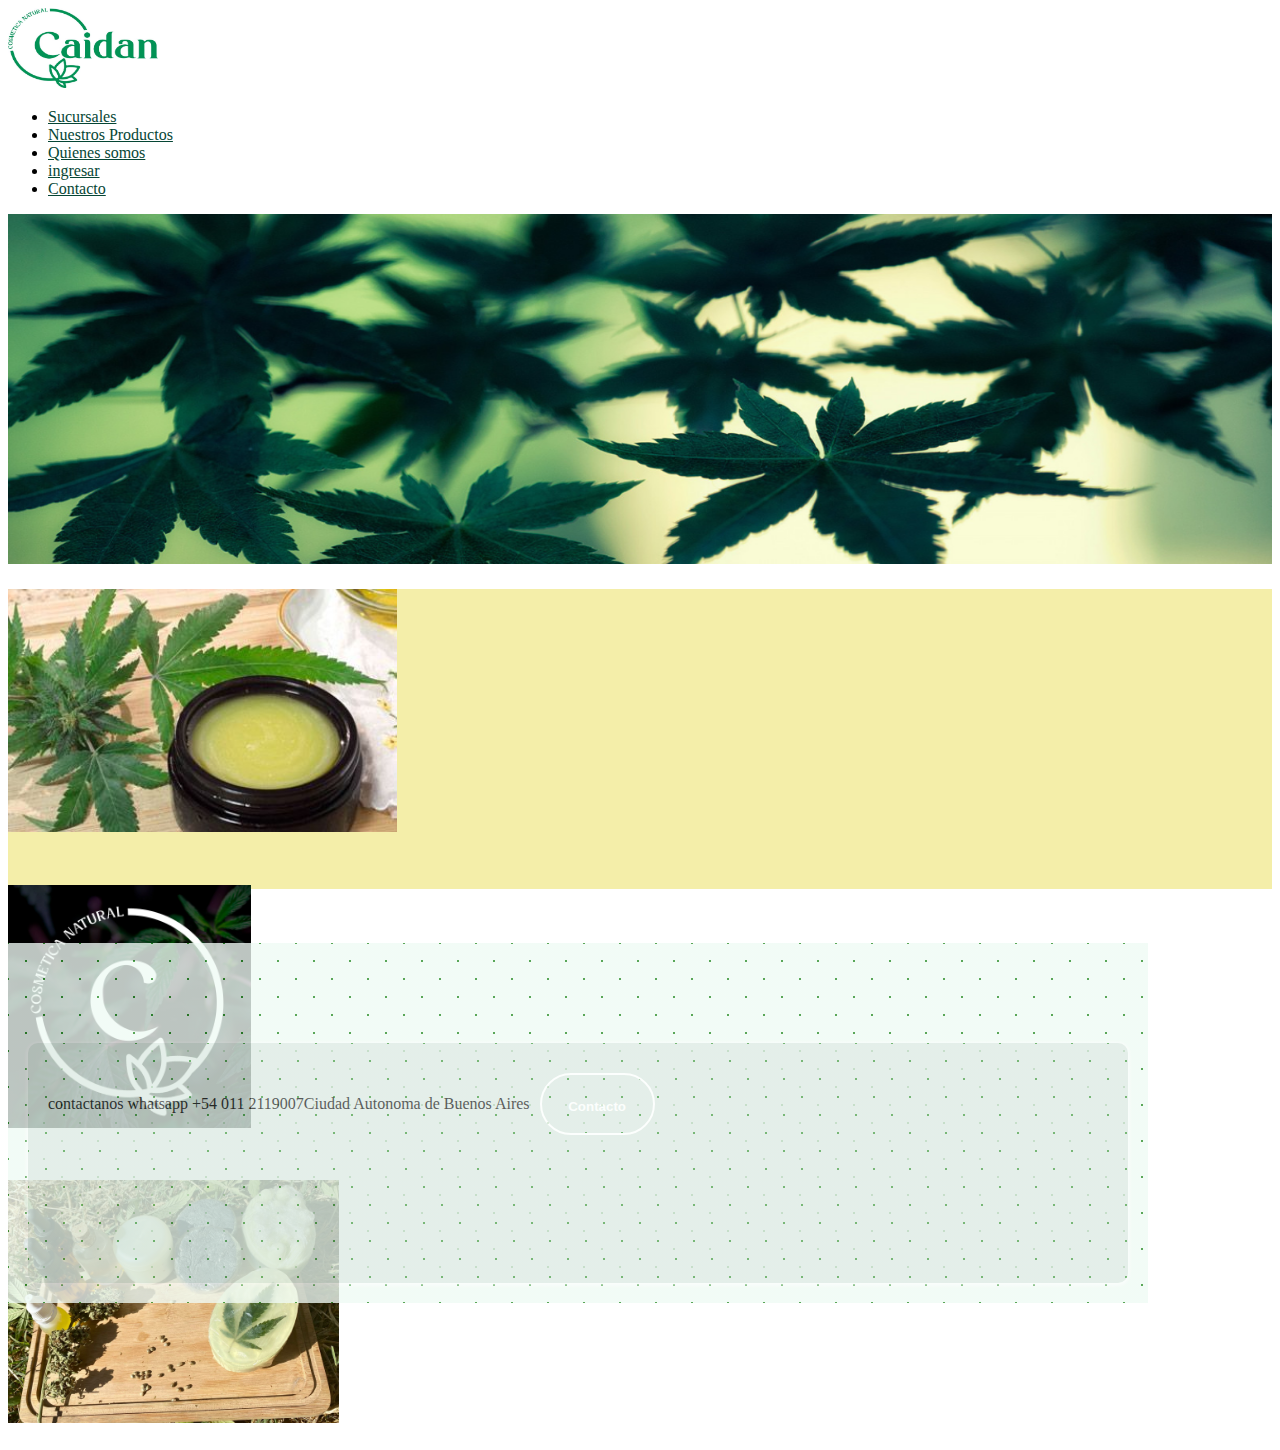
==== index.html @ 449c717f "mods en index" ====
<!DOCTYPE html>
<html lang="en">
<head>
    <meta charset="UTF-8">
    <meta http-equiv="X-UA-Compatible" content="IE=edge">
    <meta name="viewport" content="width=device-width, initial-scale=1.0">
    <title>Trabajo Final</title>
    <link rel="stylesheet" href="css/style.css">
    <!--boostsrap-->
    <link href="https://cdn.jsdelivr.net/npm/bootstrap@5.3.0-alpha3/dist/css/bootstrap.min.css" rel="stylesheet" integrity="sha384-KK94CHFLLe+nY2dmCWGMq91rCGa5gtU4mk92HdvYe+M/SXH301p5ILy+dN9+nJOZ" crossorigin="anonymous">
     <script src="https://cdn.jsdelivr.net/npm/bootstrap@5.3.0-alpha3/dist/js/bootstrap.bundle.min.js" integrity="sha384-ENjdO4Dr2bkBIFxQpeoTz1HIcje39Wm4jDKdf19U8gI4ddQ3GYNS7NTKfAdVQSZe" crossorigin="anonymous"></script>



    
</head>
<nav class="navbar bg-body-tertiary">
    <div class="container-fluid"  >
      <!-- <a class="navbar-brand" href="#">Pone aca el logo y el titulo</a> -->
      
      <img src="./img/img4.jpg" alt="imagen central" style="height:  80px;;width: 150px;">
      <ul class="nav justify-content-end">
        
        <li class="nav-item">
          <a class="nav-link active" aria-current="page" href="./sucursales.html" style="color:#064635">
            Sucursales 
          </a>
        </li>

        <li class="nav-item">
        <a class="nav-link active" aria-current="page" href="#" style="color:#064635">
          Nuestros Productos 
        </a>
        </li>

        <li class="nav-item">
          <a class="nav-link" href="#" style="color:#064635">
            Quienes somos
          </a>
        </li>
        
        <li class="nav-item">
          <a class="nav-link" href="./formulario.html" style="color:#064635">
            ingresar
          </a>
        </li>
        
        <li class="nav-item">
          <a class="nav-link" href="#contacto" style="color:#064635">
            Contacto
          </a>
        </li>
        
      </ul>


    </div>
  </nav>
<!-- <h1>Bienvenido Grupo 6 </h1> -->


<body>
  <!-- <h1>Hello, world!</h1> -->
  <script src="https://cdn.jsdelivr.net/npm/bootstrap@5.3.0-alpha2/dist/js/bootstrap.bundle.min.js" integrity="sha384-qKXV1j0HvMUeCBQ+QVp7JcfGl760yU08IQ+GpUo5hlbpg51QRiuqHAJz8+BrxE/N" crossorigin="anonymous"></script>

  <!-- Primera fila (foto central) -->
  <div class="row" style="height: 350px">
    <!-- <div class="col border" style="height: inherit; margin-left: 50px;"> -->
      <img src="./img/img0.PNG" alt="imagen central" style="height: inherit;width: 100%;">

    <!-- </div> -->
  </div>


<!-- Segunda fila (3 imagenes) -->

    <div class= "row" style="background-color:#F4EEA9; height: 300px;padding-left: 0%;">  
     
      <!-- primera imagen -->
      <div class="col text-center" style="height: 90%;margin-top: 2%;">
        <img src="./img/img3.jpg" class="img-fluid" alt="imagen logo" style="height: inherit;" >
      </div>


     <!-- segunda imagen -->
      <div class="col text-center" style="height: 90%;margin-top: 2%;">
        <img src="./img/img5.jpg" class="img-fluid" alt="imagen crema" style="height: inherit;" >
      </div>


      <!-- tercera imagen -->
      <div class="col text-center" style="height: 90%;margin-top: 2%;">
        <img src="./img/img6.jpg" class="img-fluid" alt="imagen gel" style="height: inherit;" >
      </div>

    </div>

 <!-- <div class="row" style="height: 350 px;margin-bottom: 90px;"> -->
 
   <!--contacto-->
  <br>
  <br>
  <br>

  <section id="contacto" class="contacto seccion oscura">
    <div class="container">
      <div class="container  rectangulo text-center d-flex justify-content-evenly">
        <div class="row">
          <div class="col-12 col-md-4 seccion-whatsapp">  contactanos whatsapp  +54 011 2119007</div>
          <div class="col-12 col-md-4 seccion-direccion "> Ciudad Autonoma de Buenos Aires</div>
          <div class="col-12 col-md-4">
            <a href="mailto: cosmeticanaturalcaidan@gmail.com">
              <button type="button">
                Contacto
                
                <i class="bi bi-envelope-check-fill"></i>

              
                
              </button>
             
            </a>
          </div>

        </div>

      </div>
    </div>
    
  </section>
<!-- </div> -->

</body>



</html>
---- css/style.css ----
/* contacto*/
.contacto .container
{
    max-width: 1100px;
    min-height:200px ;
    padding: 20px;
    
}

.contacto .rectangulo 
{
    margin-top: 5rem;
    background-color: #476956;
    border-radius: 10px;
    box-shadow:0px 1px 4px 1px  white;
}

.contacto .row 
{
    width: 100%;
    display: flex;
    align-items: center;
}

.contacto .direccion
{
    color:white;
    font-size: 1.2rem;
}
.contacto button
{
    color: white;
    font-weight: bold;
    background-color:transparent ;
    border: 2px solid white;
    padding: 1.25em 2em;
    margin: 10px;
    border-radius: 100px;
    transition:all 0.2s ease-in-out ;

}

.contacto button i 
{
     color: white;
    font-size: 1.3rem;
    transition: all 0.2 ease-in-out ;

}
.seccion-oscura
 {
    color: white;
    background-color: #1b1b32;
  }

.footer
  {
    min-height: 500px;
  }
  
  
  
  
  .footer-texto {
    font-size: 1.5rem;
    padding: 20px;
    margin-bottom: 30px;
    font-family: 'Quicksand', sans-serif;
  }
  
  .iconos-redes-sociales a {
    width: 50px;
    height: 50px;
    display: flex;
    align-items: center;
    justify-content: center;
    padding: 2px;
    margin: 10px;
    border: 2px solid white;
    border-radius: 50%;
    transition: all 0.2s ease-in;
  }
  
  .iconos-redes-sociales i {
    color: white;
    font-size: 1.5rem;
    transition: all 0.2s ease-in;
  }
  

  /* descripcion de productos*/

  .about {
    text-align:center;
}

.subtitle {
    color: var(--color-title);
    font-size: 2rem;
    margin-bottom: 25px;
}


.about__paragraph {
    line-height: 1.7;
    font-family: 'Courgette', cursive;
    font-size: 1rem;
    
}

.about__main {
    padding-top: 80px;
    display: grid;
    width: 90%;
    margin: 0 auto;
    gap: 1em;
    overflow: hidden;
    grid-template-columns: repeat(auto-fit, minmax(260px, auto));
}


.about__icons {
    display: grid;
    gap: 1em;
    justify-items: center;
    width: 260px;
    overflow: hidden;
    margin: 0 auto;
}

.about__icon {
    width: 200px;
}



.about__main
{
  background-color: #476956;
}

.about__title
{
  color: white;
}

.about__paragraph2
{
  color: white;
}

.subtitle
{
  font-family: 'Franklin Gothic Medium', 'Arial Narrow', Arial, sans-serif;
}

.descripcion
{
color: white;
line-height: 1.7;
}

.container
{
  background-color: rgba(240, 251, 245, 0.87);
  opacity: 0.8;
  background-image:  radial-gradient(#31922f 0.9px, transparent 0.9px), radial-gradient(#31922f 0.9px, rgba(240, 251, 245, 0.87) 0.9px);
  background-size: 36px 36px;
  background-position: 0 0,18px 18px;
  


  
}
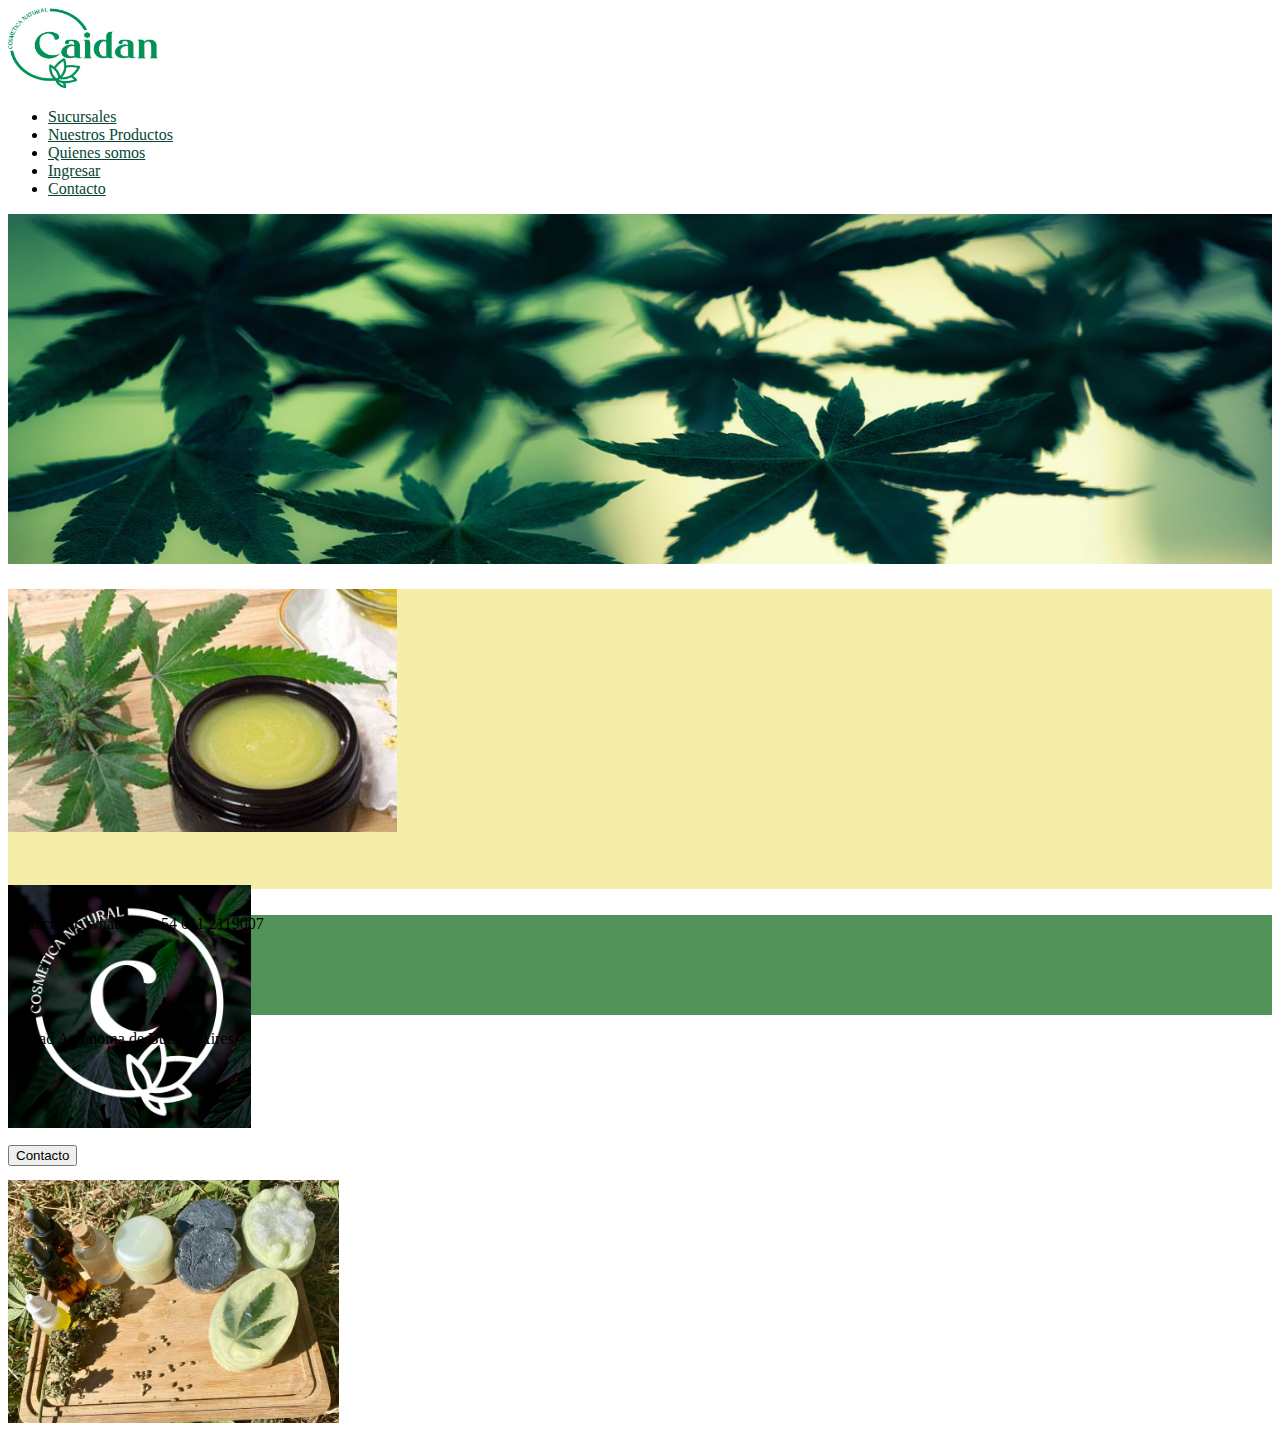
==== commit ea71072a: "MEJORO FOOTER INDEX" ====
--- a/index.html
+++ b/index.html
@@ -41,7 +41,7 @@
         
         <li class="nav-item">
           <a class="nav-link" href="./formulario.html" style="color:#064635">
-            ingresar
+            Ingresar
           </a>
         </li>
         
@@ -60,8 +60,12 @@
 
 
 <body>
-  <!-- <h1>Hello, world!</h1> -->
   <script src="https://cdn.jsdelivr.net/npm/bootstrap@5.3.0-alpha2/dist/js/bootstrap.bundle.min.js" integrity="sha384-qKXV1j0HvMUeCBQ+QVp7JcfGl760yU08IQ+GpUo5hlbpg51QRiuqHAJz8+BrxE/N" crossorigin="anonymous"></script>
+
+
+
+
+
 
   <!-- Primera fila (foto central) -->
   <div class="row" style="height: 350px">
@@ -72,8 +76,12 @@
   </div>
 
 
+
+
+
+
+
 <!-- Segunda fila (3 imagenes) -->
-
     <div class= "row" style="background-color:#F4EEA9; height: 300px;padding-left: 0%;">  
      
       <!-- primera imagen -->
@@ -95,14 +103,41 @@
 
     </div>
 
- <!-- <div class="row" style="height: 350 px;margin-bottom: 90px;"> -->
- 
-   <!--contacto-->
-  <br>
-  <br>
-  <br>
 
-  <section id="contacto" class="contacto seccion oscura">
+
+<!-- tercera fila (3 imagenes) -->
+  <div class= "row" style="background-color: #519259; height: 100px;padding-left: 0%;">  
+     
+    <!-- primera imagen -->
+    <div class="col text-center" style="height: 90%;margin-top: 2%;">
+      contactanos whatsapp  +54 011 2119007
+    </div>
+
+
+   <!-- segunda imagen -->
+    <div class="col text-center" style="height: 90%;margin-top: 2%;">
+      Ciudad Autonoma de Buenos Aires
+    </div>
+
+
+    <!-- boton contacto -->
+    <div class="col text-center" style="height: 90%;margin-top: 2%;">
+      <section id="contacto">
+        <a href="mailto: cosmeticanaturalcaidan@gmail.com">
+          <button  type="button" class="btn btn-success">
+            Contacto          
+          </button>
+        
+        </a>
+    </section>
+    </div>
+    
+  </div>
+
+<!-- <div class="row" style="height: 350 px;margin-bottom: 90px;"> -->
+
+
+  <!-- <section id="contacto" class="contacto seccion oscura">
     <div class="container">
       <div class="container  rectangulo text-center d-flex justify-content-evenly">
         <div class="row">
@@ -127,7 +162,7 @@
       </div>
     </div>
     
-  </section>
+  </section> -->
 <!-- </div> -->
 
 </body>
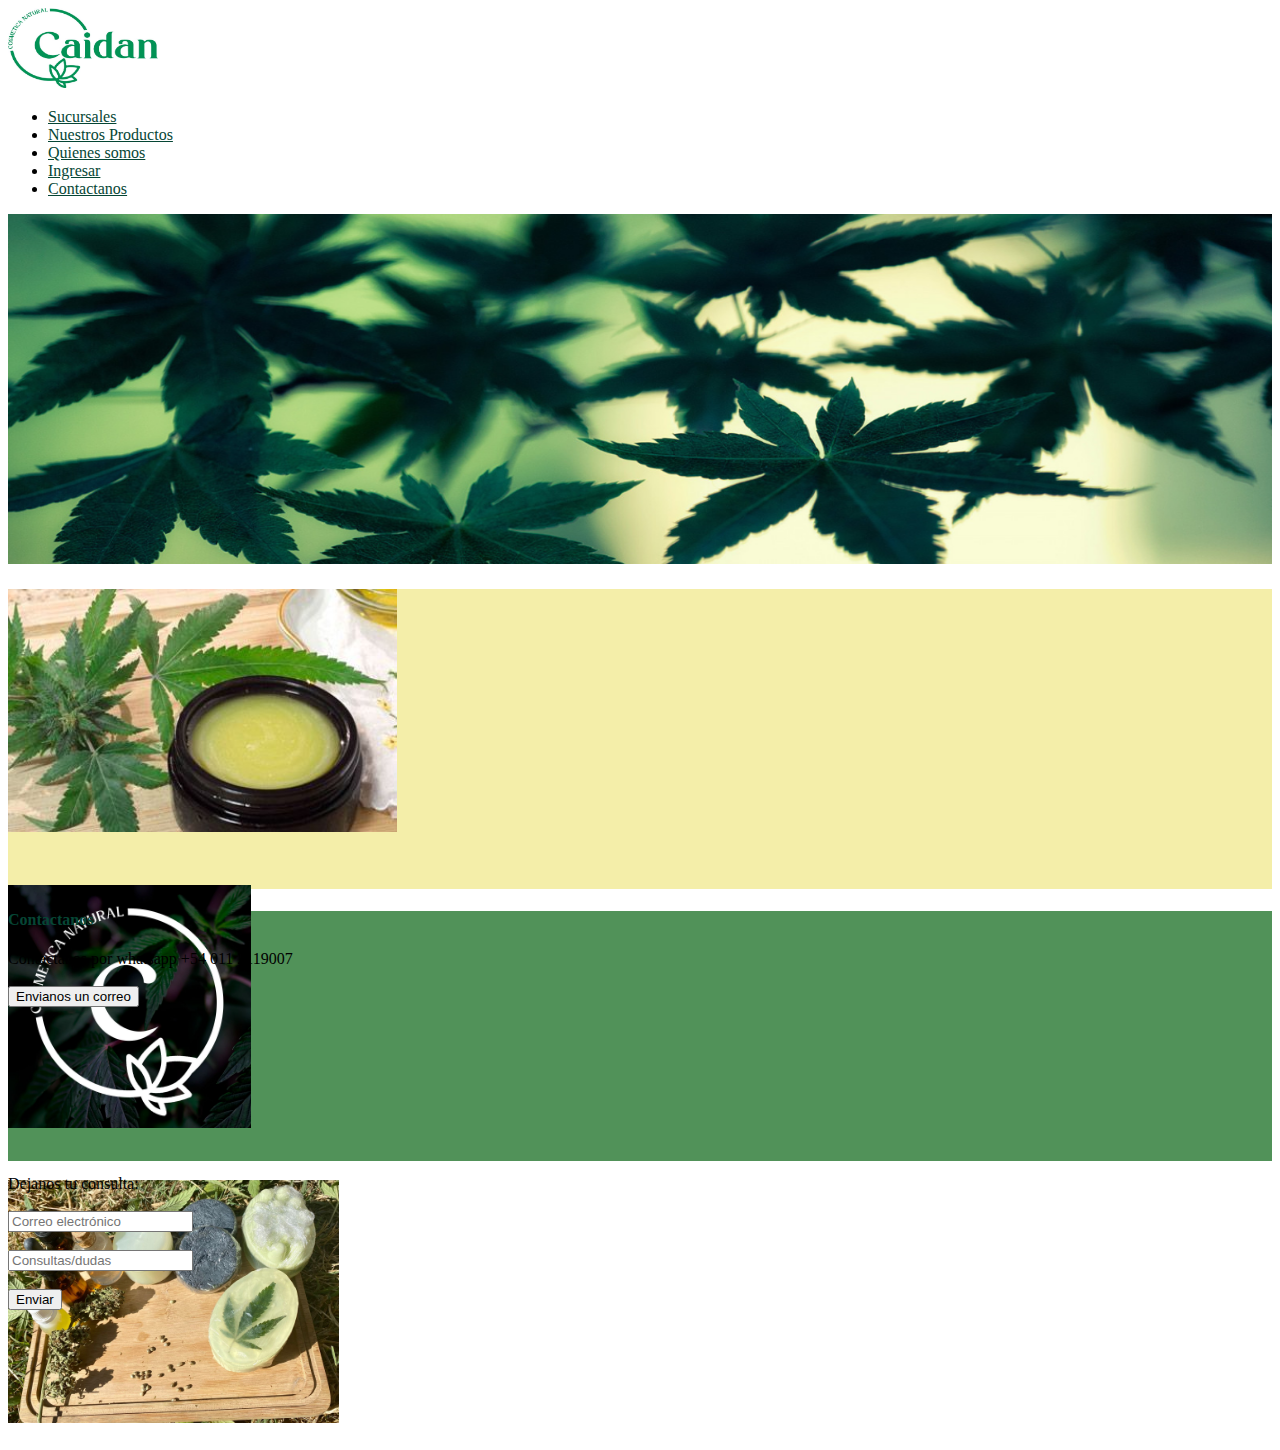
==== commit 2438e662: "agrego formulsrio de viki" ====
--- a/index.html
+++ b/index.html
@@ -1,172 +1,145 @@
 <!DOCTYPE html>
 <html lang="en">
+
 <head>
-    <meta charset="UTF-8">
-    <meta http-equiv="X-UA-Compatible" content="IE=edge">
-    <meta name="viewport" content="width=device-width, initial-scale=1.0">
-    <title>Trabajo Final</title>
-    <link rel="stylesheet" href="css/style.css">
-    <!--boostsrap-->
-    <link href="https://cdn.jsdelivr.net/npm/bootstrap@5.3.0-alpha3/dist/css/bootstrap.min.css" rel="stylesheet" integrity="sha384-KK94CHFLLe+nY2dmCWGMq91rCGa5gtU4mk92HdvYe+M/SXH301p5ILy+dN9+nJOZ" crossorigin="anonymous">
-     <script src="https://cdn.jsdelivr.net/npm/bootstrap@5.3.0-alpha3/dist/js/bootstrap.bundle.min.js" integrity="sha384-ENjdO4Dr2bkBIFxQpeoTz1HIcje39Wm4jDKdf19U8gI4ddQ3GYNS7NTKfAdVQSZe" crossorigin="anonymous"></script>
+  <meta charset="UTF-8">
+  <meta http-equiv="X-UA-Compatible" content="IE=edge">
+  <meta name="viewport" content="width=device-width, initial-scale=1.0">
+  <title>Trabajo Final</title>
+  <link rel="stylesheet" href="css/style.css">
+  <link href="https://cdn.jsdelivr.net/npm/bootstrap@5.3.0-alpha3/dist/css/bootstrap.min.css" rel="stylesheet"
+    integrity="sha384-KK94CHFLLe+nY2dmCWGMq91rCGa5gtU4mk92HdvYe+M/SXH301p5ILy+dN9+nJOZ" crossorigin="anonymous">
+  <script src="https://cdn.jsdelivr.net/npm/bootstrap@5.3.0-alpha3/dist/js/bootstrap.bundle.min.js"
+    integrity="sha384-ENjdO4Dr2bkBIFxQpeoTz1HIcje39Wm4jDKdf19U8gI4ddQ3GYNS7NTKfAdVQSZe"
+    crossorigin="anonymous"></script>
+</head>
+
+<!-- Barra superior -->
+<nav class="navbar bg-body-tertiary">
+  <div class="container-fluid">
+
+    <img src="./img/img4.jpg" alt="imagen central" style="height:  80px;;width: 150px;">
+
+    <ul class="nav justify-content-end">
+
+      <li class="nav-item">
+        <a class="nav-link active" aria-current="page" href="./sucursales.html" style="color:#064635">
+          Sucursales
+        </a>
+      </li>
+
+      <li class="nav-item">
+        <a class="nav-link active" aria-current="page" href="#" style="color:#064635">
+          Nuestros Productos
+        </a>
+      </li>
+
+      <li class="nav-item">
+        <a class="nav-link" href="#" style="color:#064635">
+          Quienes somos
+        </a>
+      </li>
+
+      <li class="nav-item">
+        <a class="nav-link" href="./formulario.html" style="color:#064635">
+          Ingresar
+        </a>
+      </li>
+
+      <li class="nav-item">
+        <a class="nav-link" href="#contacto" style="color:#064635">
+          Contactanos
+        </a>
+      </li>
+
+    </ul>
+
+  </div>
+</nav>
+
+<body>
+  <script src="https://cdn.jsdelivr.net/npm/bootstrap@5.3.0-alpha2/dist/js/bootstrap.bundle.min.js"
+    integrity="sha384-qKXV1j0HvMUeCBQ+QVp7JcfGl760yU08IQ+GpUo5hlbpg51QRiuqHAJz8+BrxE/N"
+    crossorigin="anonymous"></script>
 
 
-
-    
-</head>
-<nav class="navbar bg-body-tertiary">
-    <div class="container-fluid"  >
-      <!-- <a class="navbar-brand" href="#">Pone aca el logo y el titulo</a> -->
-      
-      <img src="./img/img4.jpg" alt="imagen central" style="height:  80px;;width: 150px;">
-      <ul class="nav justify-content-end">
-        
-        <li class="nav-item">
-          <a class="nav-link active" aria-current="page" href="./sucursales.html" style="color:#064635">
-            Sucursales 
-          </a>
-        </li>
-
-        <li class="nav-item">
-        <a class="nav-link active" aria-current="page" href="#" style="color:#064635">
-          Nuestros Productos 
-        </a>
-        </li>
-
-        <li class="nav-item">
-          <a class="nav-link" href="#" style="color:#064635">
-            Quienes somos
-          </a>
-        </li>
-        
-        <li class="nav-item">
-          <a class="nav-link" href="./formulario.html" style="color:#064635">
-            Ingresar
-          </a>
-        </li>
-        
-        <li class="nav-item">
-          <a class="nav-link" href="#contacto" style="color:#064635">
-            Contacto
-          </a>
-        </li>
-        
-      </ul>
+  <!-- Primera fila (foto central) -->
+  <div class="row" style="height: 350px">
+    <img src="./img/img0.PNG" alt="imagen central" style="height: inherit;width: 100%;">
+  </div>
 
 
+  <!-- Segunda fila (3 imagenes) -->
+  <div class="row" style="background-color:#F4EEA9; height: 300px;padding-left: 0%;">
+
+    <!-- primera imagen -->
+    <div class="col text-center" style="height: 90%;margin-top: 2%;">
+      <img src="./img/img3.jpg" class="img-fluid" alt="imagen logo" style="height: inherit;">
     </div>
-  </nav>
-<!-- <h1>Bienvenido Grupo 6 </h1> -->
 
 
-<body>
-  <script src="https://cdn.jsdelivr.net/npm/bootstrap@5.3.0-alpha2/dist/js/bootstrap.bundle.min.js" integrity="sha384-qKXV1j0HvMUeCBQ+QVp7JcfGl760yU08IQ+GpUo5hlbpg51QRiuqHAJz8+BrxE/N" crossorigin="anonymous"></script>
+    <!-- segunda imagen -->
+    <div class="col text-center" style="height: 90%;margin-top: 2%;">
+      <img src="./img/img5.jpg" class="img-fluid" alt="imagen crema" style="height: inherit;">
+    </div>
+
+
+    <!-- tercera imagen -->
+    <div class="col text-center" style="height: 90%;margin-top: 2%;">
+      <img src="./img/img6.jpg" class="img-fluid" alt="imagen gel" style="height: inherit;">
+    </div>
+
+  </div>
+
+
+  <!-- Tercera fila (Contacto) -->
+  <div class="row" style="background-color: #519259; height: 250px;padding-left: 0%;">
+    <h4 class="text-center" style="color:#064635;">Contactanos</h4>
+
+    <!-- Primera columna -->
+    <div class="col text-center" style="height: 90%;">
+      Contactanos por whatsapp +54 011 2119007
+      <br><br>
+      <a href="mailto: cosmeticanaturalcaidan@gmail.com">
+        <button  type="button" class="btn btn-success">
+          Envianos un correo           
+        </button>
+      
+      </a>
+    </div>
 
 
 
 
 
+    <!-- Tercera columna -->
+    <div class="col text-center" style="height: 90%;">
+      <section id="contacto">
+        <!-- <a href="mailto: cosmeticanaturalcaidan@gmail.com">
+        <button  type="button" class="btn btn-success">
+          Envianos un correo           
+        </button>
+      
+      </a> -->
+        Dejanos tu consulta:
+        <br><br>
+        <form id="consultas">
+          <input type="email" name="email" id="email" pattern="[a-z0-9._%+-]+@[a-z0-9.-]+\.[a-z]{2,4}$" required
+            placeholder="Correo electrónico">
+          <br><br>
+          <input type="text" minlength="6" maxlength="250" name="consultas" required placeholder="Consultas/dudas">
+          <br><br>
+          <input type="submit" class="btn btn-success" value="Enviar">
+        </form>
 
-  <!-- Primera fila (foto central) -->
-  <div class="row" style="height: 350px">
-    <!-- <div class="col border" style="height: inherit; margin-left: 50px;"> -->
-      <img src="./img/img0.PNG" alt="imagen central" style="height: inherit;width: 100%;">
 
-    <!-- </div> -->
+      </section>
+    </div>
+
   </div>
 
-
-
-
-
-
-
-<!-- Segunda fila (3 imagenes) -->
-    <div class= "row" style="background-color:#F4EEA9; height: 300px;padding-left: 0%;">  
-     
-      <!-- primera imagen -->
-      <div class="col text-center" style="height: 90%;margin-top: 2%;">
-        <img src="./img/img3.jpg" class="img-fluid" alt="imagen logo" style="height: inherit;" >
-      </div>
-
-
-     <!-- segunda imagen -->
-      <div class="col text-center" style="height: 90%;margin-top: 2%;">
-        <img src="./img/img5.jpg" class="img-fluid" alt="imagen crema" style="height: inherit;" >
-      </div>
-
-
-      <!-- tercera imagen -->
-      <div class="col text-center" style="height: 90%;margin-top: 2%;">
-        <img src="./img/img6.jpg" class="img-fluid" alt="imagen gel" style="height: inherit;" >
-      </div>
-
-    </div>
-
-
-
-<!-- tercera fila (3 imagenes) -->
-  <div class= "row" style="background-color: #519259; height: 100px;padding-left: 0%;">  
-     
-    <!-- primera imagen -->
-    <div class="col text-center" style="height: 90%;margin-top: 2%;">
-      contactanos whatsapp  +54 011 2119007
-    </div>
-
-
-   <!-- segunda imagen -->
-    <div class="col text-center" style="height: 90%;margin-top: 2%;">
-      Ciudad Autonoma de Buenos Aires
-    </div>
-
-
-    <!-- boton contacto -->
-    <div class="col text-center" style="height: 90%;margin-top: 2%;">
-      <section id="contacto">
-        <a href="mailto: cosmeticanaturalcaidan@gmail.com">
-          <button  type="button" class="btn btn-success">
-            Contacto          
-          </button>
-        
-        </a>
-    </section>
-    </div>
-    
-  </div>
-
-<!-- <div class="row" style="height: 350 px;margin-bottom: 90px;"> -->
-
-
-  <!-- <section id="contacto" class="contacto seccion oscura">
-    <div class="container">
-      <div class="container  rectangulo text-center d-flex justify-content-evenly">
-        <div class="row">
-          <div class="col-12 col-md-4 seccion-whatsapp">  contactanos whatsapp  +54 011 2119007</div>
-          <div class="col-12 col-md-4 seccion-direccion "> Ciudad Autonoma de Buenos Aires</div>
-          <div class="col-12 col-md-4">
-            <a href="mailto: cosmeticanaturalcaidan@gmail.com">
-              <button type="button">
-                Contacto
-                
-                <i class="bi bi-envelope-check-fill"></i>
-
-              
-                
-              </button>
-             
-            </a>
-          </div>
-
-        </div>
-
-      </div>
-    </div>
-    
-  </section> -->
-<!-- </div> -->
 
 </body>
 
 
-
 </html>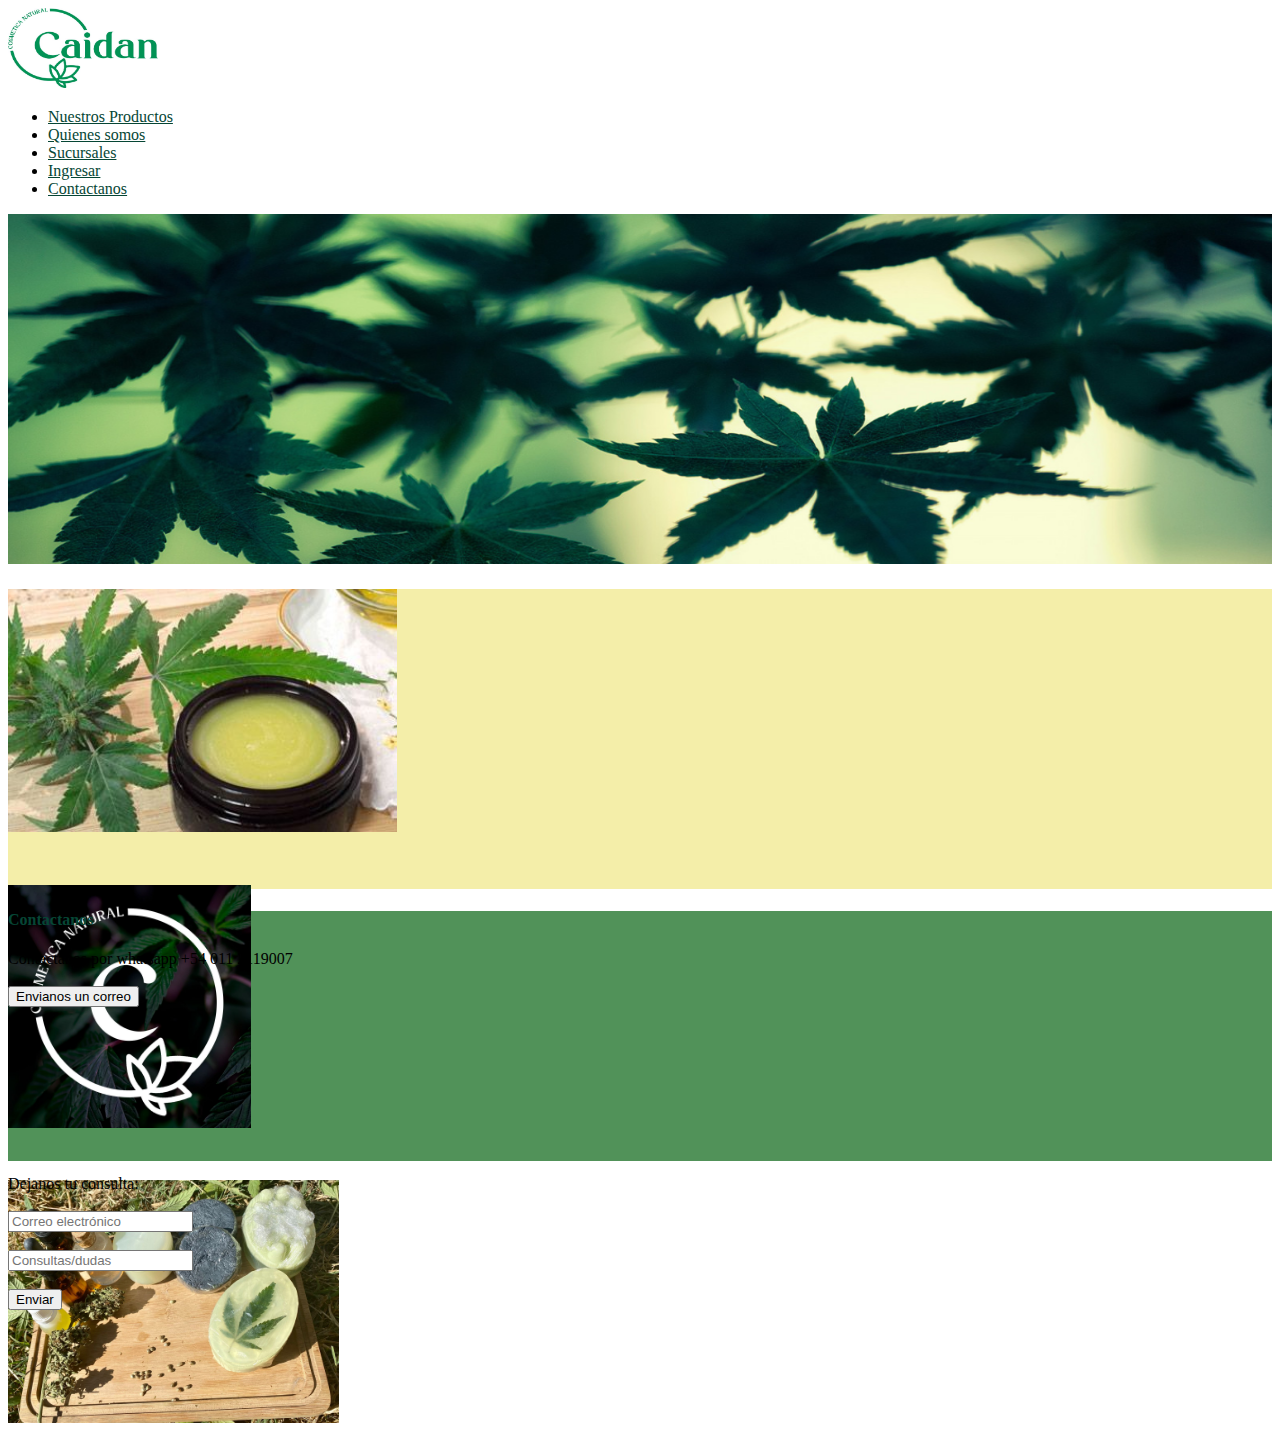
==== commit 435efaf8: "Update index.html" ====
--- a/index.html
+++ b/index.html
@@ -23,23 +23,23 @@
     <ul class="nav justify-content-end">
 
       <li class="nav-item">
-        <a class="nav-link active" aria-current="page" href="./sucursales.html" style="color:#064635">
-          Sucursales
-        </a>
-      </li>
-
-      <li class="nav-item">
-        <a class="nav-link active" aria-current="page" href="#" style="color:#064635">
+        <a class="nav-link active" aria-current="page" href="./producto.html" style="color:#064635">
           Nuestros Productos
         </a>
       </li>
 
       <li class="nav-item">
-        <a class="nav-link" href="#" style="color:#064635">
+        <a class="nav-link" href="./quienessomos.html" style="color:#064635">
           Quienes somos
         </a>
       </li>
 
+      <li class="nav-item">
+        <a class="nav-link active" aria-current="page" href="./sucursales.html" style="color:#064635">
+          Sucursales
+        </a>
+      </li>
+      
       <li class="nav-item">
         <a class="nav-link" href="./formulario.html" style="color:#064635">
           Ingresar
@@ -142,4 +142,4 @@
 </body>
 
 
-</html>+</html>
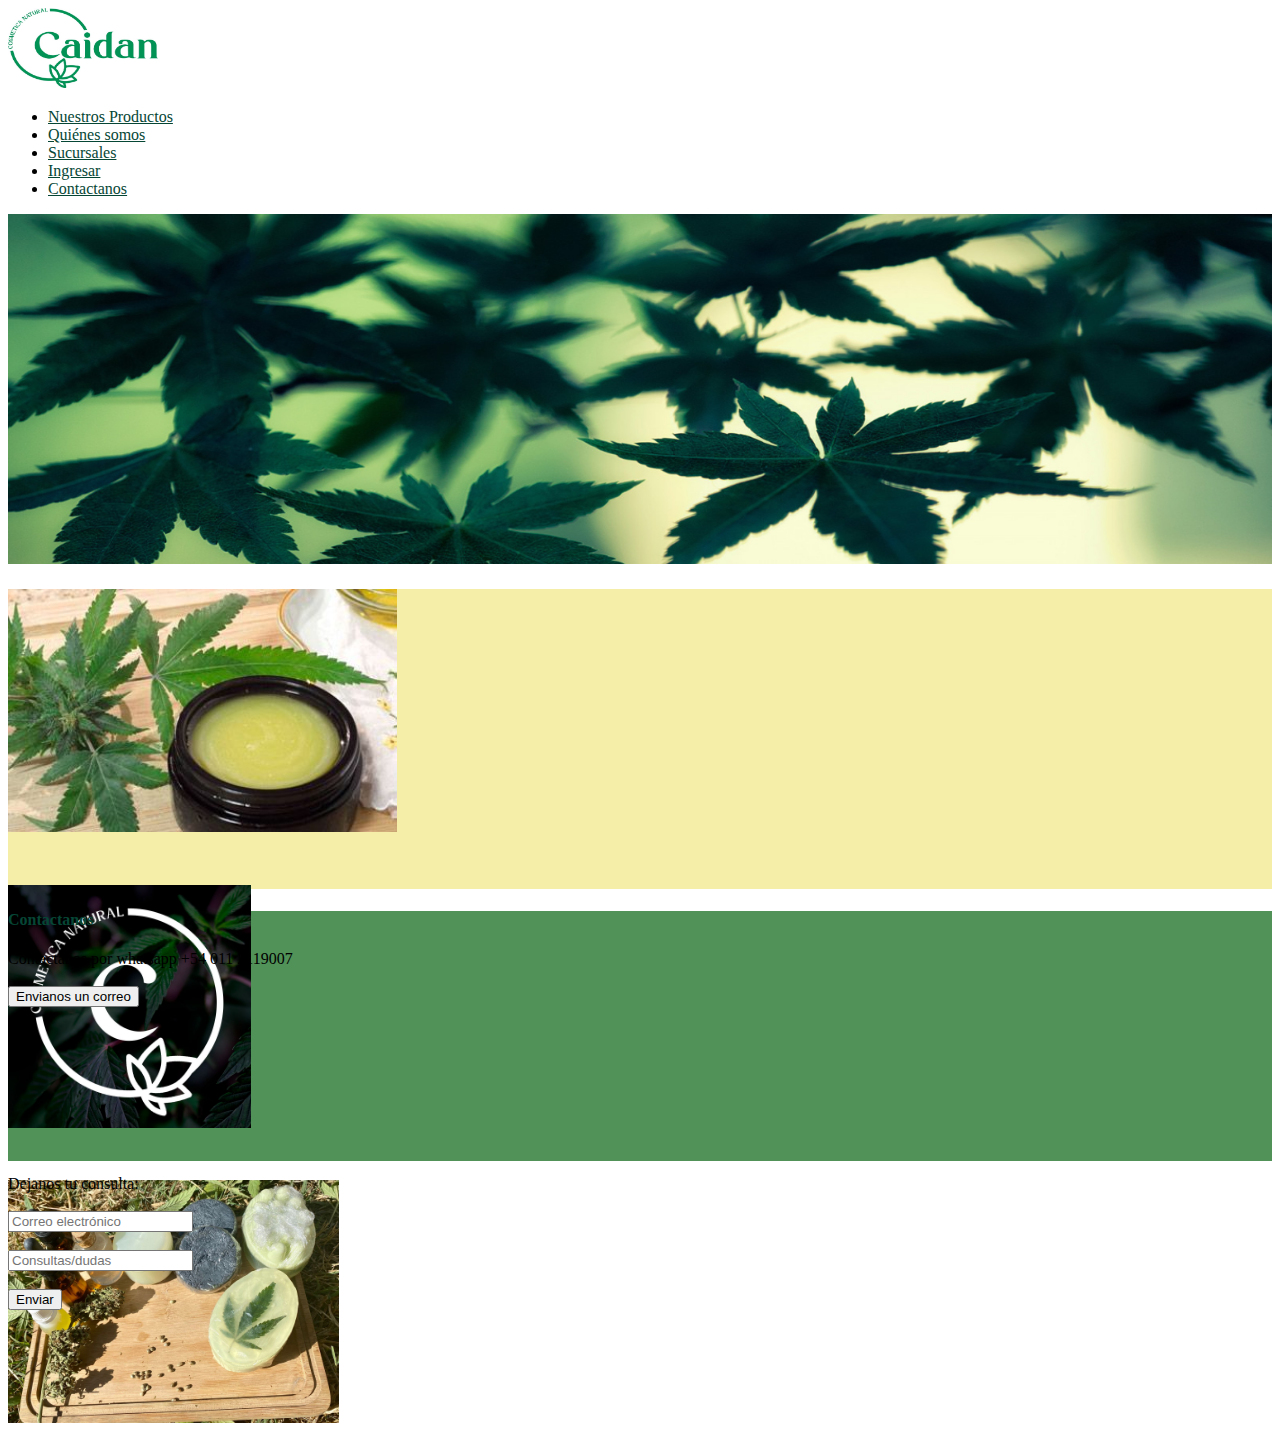
==== commit bf745622: "Update index.html" ====
--- a/index.html
+++ b/index.html
@@ -30,7 +30,7 @@
 
       <li class="nav-item">
         <a class="nav-link" href="./quienessomos.html" style="color:#064635">
-          Quienes somos
+          Quiénes somos
         </a>
       </li>
 
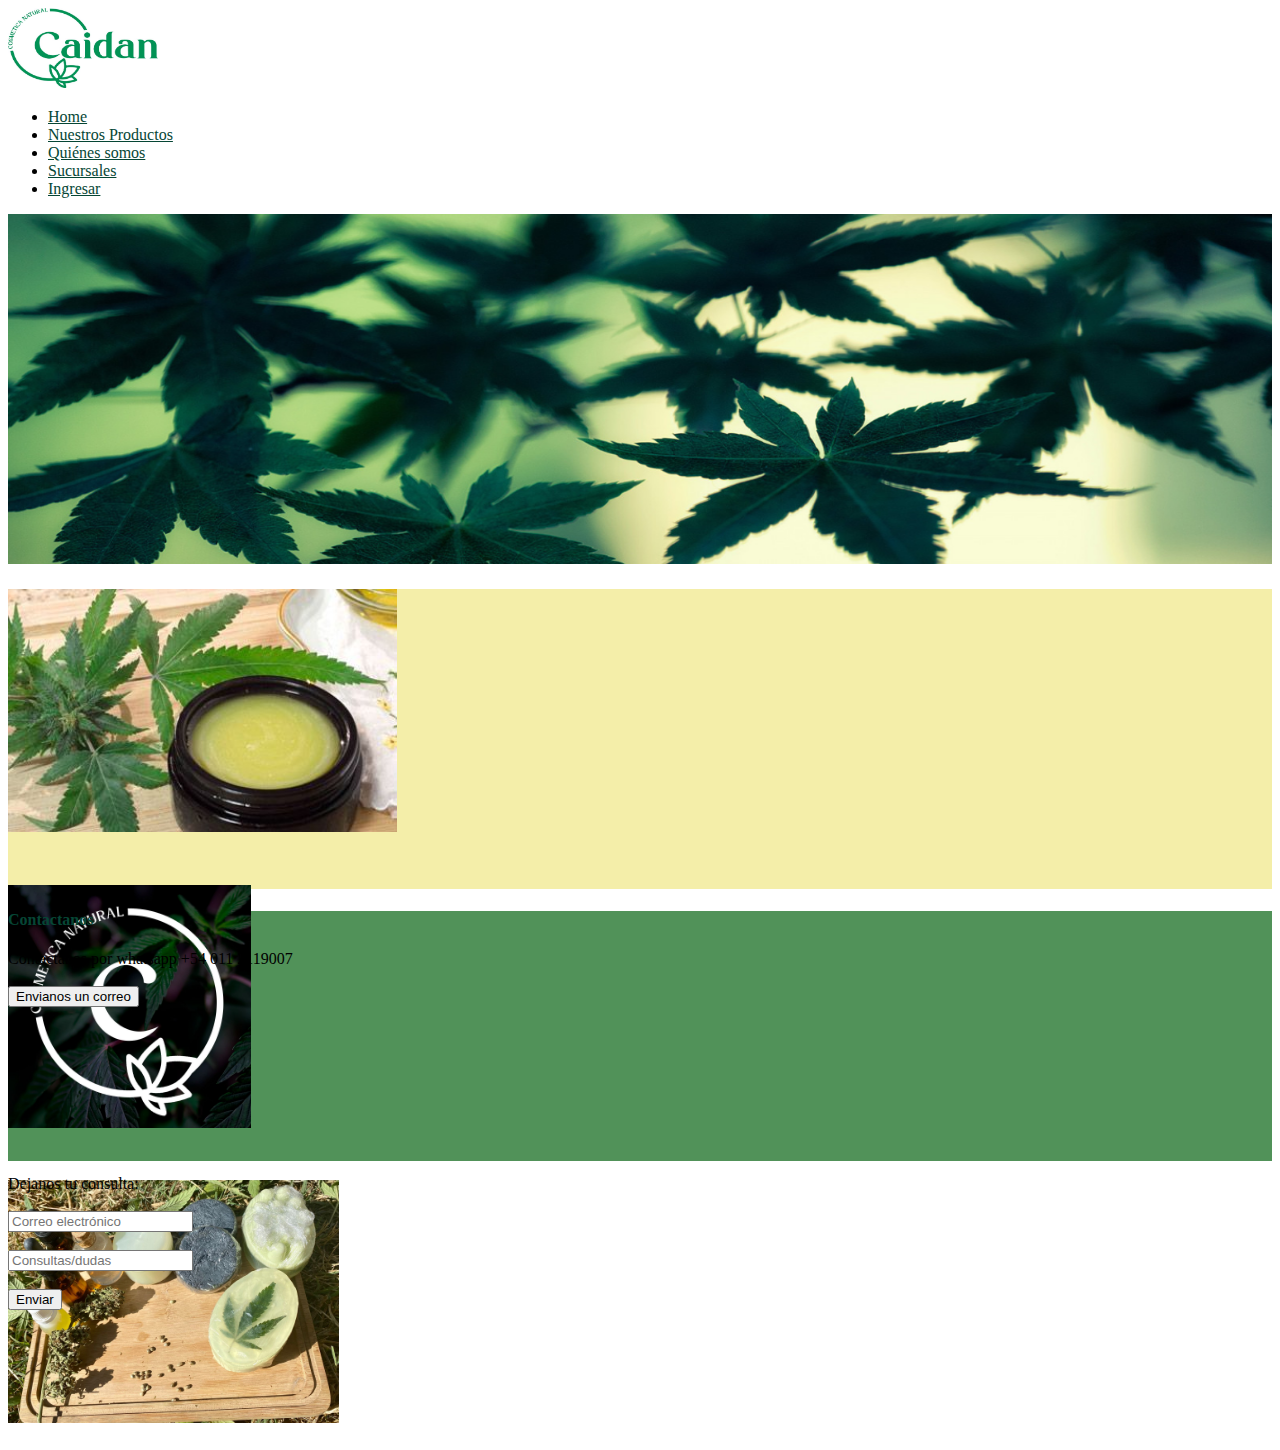
==== commit df3be9ee: "Update index.html" ====
--- a/index.html
+++ b/index.html
@@ -14,13 +14,18 @@
     crossorigin="anonymous"></script>
 </head>
 
-<!-- Barra superior -->
 <nav class="navbar bg-body-tertiary">
   <div class="container-fluid">
 
     <img src="./img/img4.jpg" alt="imagen central" style="height:  80px;;width: 150px;">
 
     <ul class="nav justify-content-end">
+
+      <li class="nav-item">
+        <a class="nav-link active" aria-current="page" href="./index.html" style="color:#064635">
+          Home
+        </a>
+      </li>
 
       <li class="nav-item">
         <a class="nav-link active" aria-current="page" href="./producto.html" style="color:#064635">
@@ -43,12 +48,6 @@
       <li class="nav-item">
         <a class="nav-link" href="./formulario.html" style="color:#064635">
           Ingresar
-        </a>
-      </li>
-
-      <li class="nav-item">
-        <a class="nav-link" href="#contacto" style="color:#064635">
-          Contactanos
         </a>
       </li>
 
--- a/css/style.css
+++ b/css/style.css
@@ -168,7 +168,13 @@
   background-size: 36px 36px;
   background-position: 0 0,18px 18px;
   
+  
+}
 
 
-  
+#formCotizacion{
+
+border-radius: 20px;
+border-style: double;
+border-color: #476956;
 }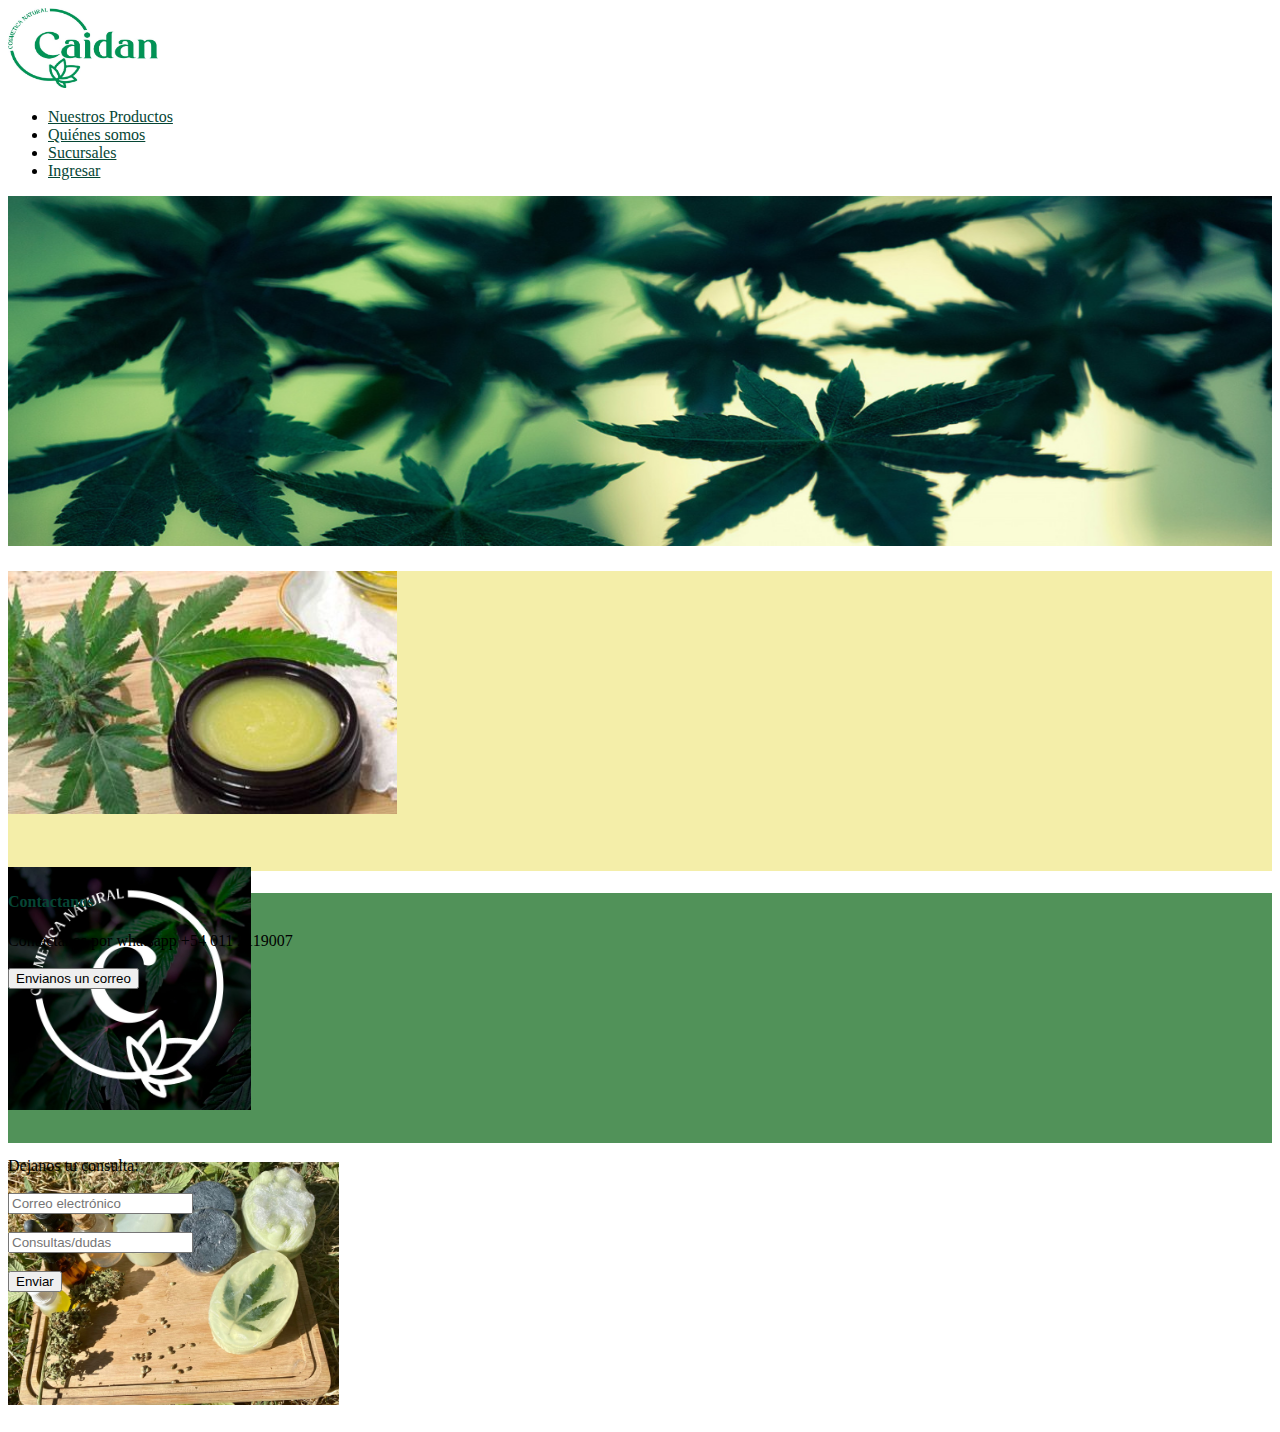
==== commit ef44b4d4: "se corrige barra de navegacion" ====
--- a/index.html
+++ b/index.html
@@ -22,12 +22,6 @@
     <ul class="nav justify-content-end">
 
       <li class="nav-item">
-        <a class="nav-link active" aria-current="page" href="./index.html" style="color:#064635">
-          Home
-        </a>
-      </li>
-
-      <li class="nav-item">
         <a class="nav-link active" aria-current="page" href="./producto.html" style="color:#064635">
           Nuestros Productos
         </a>
@@ -44,7 +38,7 @@
           Sucursales
         </a>
       </li>
-      
+
       <li class="nav-item">
         <a class="nav-link" href="./formulario.html" style="color:#064635">
           Ingresar
@@ -100,10 +94,10 @@
       Contactanos por whatsapp +54 011 2119007
       <br><br>
       <a href="mailto: cosmeticanaturalcaidan@gmail.com">
-        <button  type="button" class="btn btn-success">
-          Envianos un correo           
+        <button type="button" class="btn btn-success">
+          Envianos un correo
         </button>
-      
+
       </a>
     </div>
 
@@ -141,4 +135,4 @@
 </body>
 
 
-</html>
+</html>